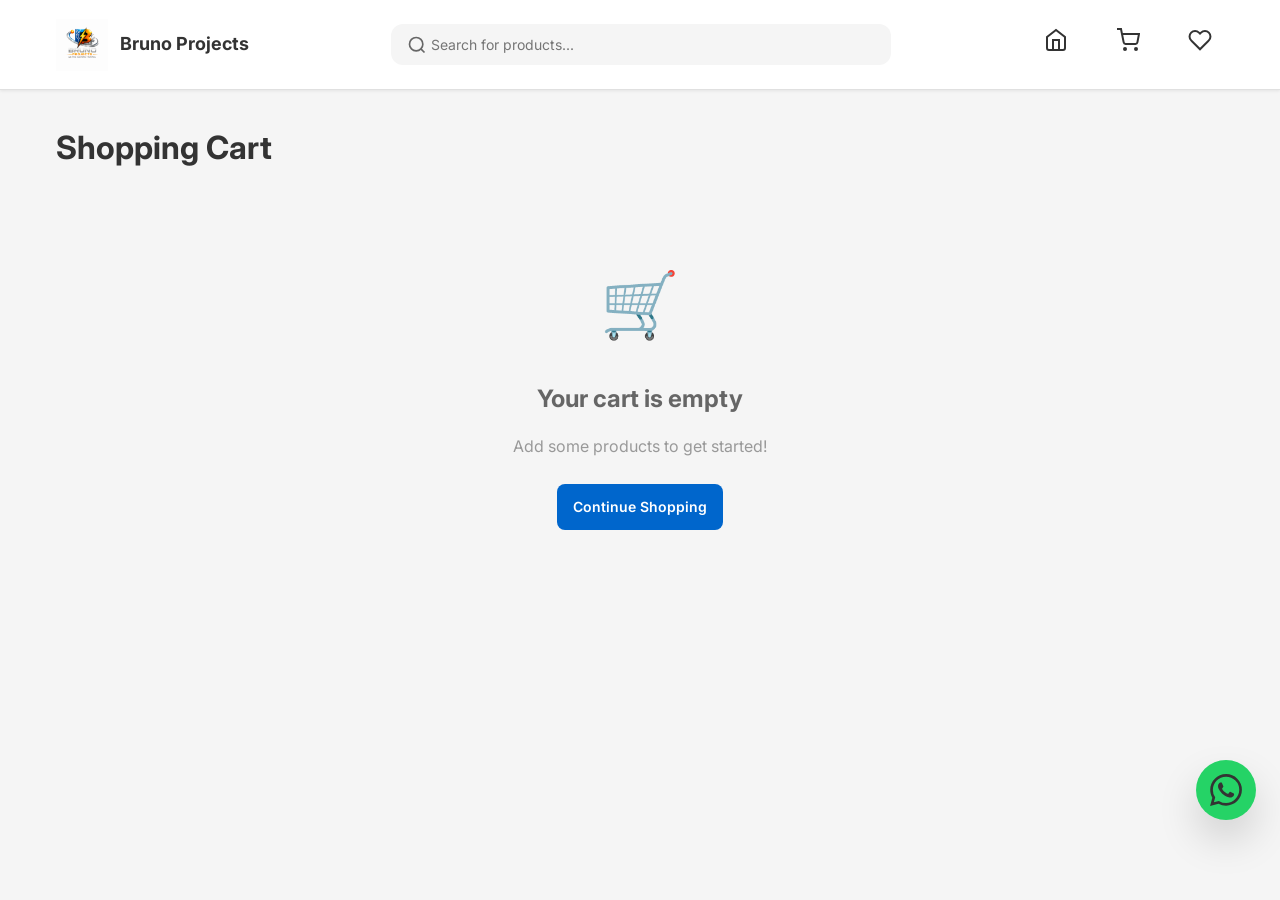
==== cart.html @ 66b243ef "Add files via upload" ====
<!DOCTYPE html>
<html lang="en">

<head>
    <meta charset="UTF-8">
    <meta name="viewport" content="width=device-width, initial-scale=1.0">
    <meta name="description" content="Shopping Cart - Bruno Projects">
    <title>Shopping Cart - Bruno Projects</title>
    <link rel="icon" type="image/png" href="assets/logo.png">

    <!-- Google Fonts -->
    <link rel="preconnect" href="https://fonts.googleapis.com">
    <link rel="preconnect" href="https://fonts.gstatic.com" crossorigin>
    <link href="https://fonts.googleapis.com/css2?family=Inter:wght@400;500;600;700&display=swap" rel="stylesheet">

    <!-- Stylesheet -->
    <link rel="stylesheet" href="css/style.css">
</head>

<body>
    <!-- Header -->
    <header class="header">
        <div class="header-top">
            <div class="container flex-between">
                <a href="index.html" class="logo">
                    <div class="logo-img">
                        <img src="assets/logo.png" alt="Bruno Projects Logo">
                    </div>
                    <span>Bruno Projects</span>
                </a>

                <div class="search-bar">
                    <svg class="search-icon" width="20" height="20" viewBox="0 0 24 24" fill="none"
                        stroke="currentColor" stroke-width="2">
                        <circle cx="11" cy="11" r="8"></circle>
                        <path d="m21 21-4.35-4.35"></path>
                    </svg>
                    <input type="text" class="search-input" placeholder="Search for products...">
                </div>

                <div class="header-icons">
                    <a href="index.html" class="header-icon">
                        <svg width="24" height="24" viewBox="0 0 24 24" fill="none" stroke="currentColor"
                            stroke-width="2">
                            <path d="M3 9l9-7 9 7v11a2 2 0 0 1-2 2H5a2 2 0 0 1-2-2z"></path>
                            <polyline points="9 22 9 12 15 12 15 22"></polyline>
                        </svg>
                    </a>

                    <a href="cart.html" class="header-icon">
                        <svg width="24" height="24" viewBox="0 0 24 24" fill="none" stroke="currentColor"
                            stroke-width="2">
                            <circle cx="9" cy="21" r="1"></circle>
                            <circle cx="20" cy="21" r="1"></circle>
                            <path d="M1 1h4l2.68 13.39a2 2 0 0 0 2 1.61h9.72a2 2 0 0 0 2-1.61L23 6H6"></path>
                        </svg>
                        <span class="cart-badge" style="display: none;">0</span>
                    </a>

                    <a href="wishlist.html" class="header-icon">
                        <svg width="24" height="24" viewBox="0 0 24 24" fill="none" stroke="currentColor"
                            stroke-width="2">
                            <path
                                d="M20.84 4.61a5.5 5.5 0 0 0-7.78 0L12 5.67l-1.06-1.06a5.5 5.5 0 0 0-7.78 7.78l1.06 1.06L12 21.23l7.78-7.78 1.06-1.06a5.5 5.5 0 0 0 0-7.78z">
                            </path>
                        </svg>
                        <span class="wishlist-badge" style="display: none;">0</span>
                    </a>
                </div>
            </div>
        </div>
    </header>

    <!-- Main Content -->
    <main class="cart-page">
        <div class="container">
            <h1 style="margin-bottom: 2rem; font-size: 2rem;">Shopping Cart</h1>

            <div class="cart-grid">
                <div class="cart-items">
                    <!-- Cart items will be dynamically loaded here -->
                </div>

                <div class="cart-summary">
                    <!-- Cart summary will be dynamically loaded here -->
                </div>
            </div>
        </div>
    </main>

    <!-- WhatsApp Floating Button -->
    <a href="https://wa.me/919953313731" target="_blank" class="whatsapp-float" title="Chat on WhatsApp">
        <svg viewBox="0 0 24 24">
            <path fill="currentColor"
                d="M17.472 14.382c-.297-.149-1.758-.867-2.03-.967-.273-.099-.471-.148-.67.15-.197.297-.767.966-.94 1.164-.173.199-.347.223-.644.075-.297-.15-1.255-.463-2.39-1.475-.883-.788-1.48-1.761-1.653-2.059-.173-.297-.018-.458.13-.606.134-.133.298-.347.446-.52.149-.174.198-.298.298-.497.099-.198.05-.371-.025-.52-.075-.149-.669-1.612-.916-2.207-.242-.579-.487-.5-.669-.51-.173-.008-.371-.01-.57-.01-.198 0-.52.074-.792.372-.272.297-1.04 1.016-1.04 2.479 0 1.462 1.065 2.875 1.213 3.074.149.198 2.096 3.2 5.077 4.487.709.306 1.262.489 1.694.625.712.227 1.36.195 1.871.118.571-.085 1.758-.719 2.006-1.413.248-.694.248-1.289.173-1.413-.074-.124-.272-.198-.57-.347m-5.421 7.403h-.004a9.87 9.87 0 01-5.031-1.378l-.361-.214-3.741.982.998-3.648-.235-.374a9.86 9.86 0 01-1.51-5.26c.001-5.45 4.436-9.884 9.888-9.884 2.64 0 5.122 1.03 6.988 2.898a9.825 9.825 0 012.893 6.994c-.003 5.45-4.437 9.884-9.885 9.884m8.413-18.297A11.815 11.815 0 0012.05 0C5.495 0 .16 5.335.157 11.892c0 2.096.547 4.142 1.588 5.945L.057 24l6.305-1.654a11.882 11.882 0 005.683 1.448h.005c6.554 0 11.89-5.335 11.893-11.893a11.821 11.821 0 00-3.48-8.413Z" />
        </svg>
    </a>

    <!-- Bottom Navigation (Mobile) -->
    <nav class="bottom-nav">
        <ul class="bottom-nav-list">
            <li>
                <a href="index.html" class="bottom-nav-item">
                    <svg width="24" height="24" viewBox="0 0 24 24" fill="none" stroke="currentColor" stroke-width="2">
                        <path d="M3 9l9-7 9 7v11a2 2 0 0 1-2 2H5a2 2 0 0 1-2-2z"></path>
                        <polyline points="9 22 9 12 15 12 15 22"></polyline>
                    </svg>
                    <span>Home</span>
                </a>
            </li>
            <li>
                <a href="#" class="bottom-nav-item" onclick="focusSearchBar(); return false;">
                    <svg width="24" height="24" viewBox="0 0 24 24" fill="none" stroke="currentColor" stroke-width="2">
                        <circle cx="11" cy="11" r="8"></circle>
                        <path d="m21 21-4.35-4.35"></path>
                    </svg>
                    <span>Search</span>
                </a>
            </li>
            <li>
                <a href="cart.html" class="bottom-nav-item active">
                    <svg width="24" height="24" viewBox="0 0 24 24" fill="none" stroke="currentColor" stroke-width="2">
                        <circle cx="9" cy="21" r="1"></circle>
                        <circle cx="20" cy="21" r="1"></circle>
                        <path d="M1 1h4l2.68 13.39a2 2 0 0 0 2 1.61h9.72a2 2 0 0 0 2-1.61L23 6H6"></path>
                    </svg>
                    <span>Cart</span>
                </a>
            </li>
            <li>
                <a href="wishlist.html" class="bottom-nav-item">
                    <svg width="24" height="24" viewBox="0 0 24 24" fill="none" stroke="currentColor" stroke-width="2">
                        <path
                            d="M20.84 4.61a5.5 5.5 0 0 0-7.78 0L12 5.67l-1.06-1.06a5.5 5.5 0 0 0-7.78 7.78l1.06 1.06L12 21.23l7.78-7.78 1.06-1.06a5.5 5.5 0 0 0 0-7.78z">
                        </path>
                    </svg>
                    <span>Wishlist</span>
                </a>
            </li>
        </ul>
    </nav>

    <!-- Scripts -->
    <script src="js/public-config.js"></script>
    <script src="js/products.js"></script>
    <script src="js/wishlist.js"></script>
    <script src="js/main.js"></script>
    <script src="js/cart.js"></script>
</body>

</html>
---- css/style.css ----
/* ===========================
   CSS VARIABLES & RESET
   =========================== */
:root {
  /* Colors */
  --primary-color: #0066CC;
  --primary-dark: #0052A3;
  --secondary-color: #FF6B35;
  --background: #F5F5F5;
  --card-bg: #FFFFFF;
  --text-primary: #333333;
  --text-secondary: #666666;
  --text-light: #999999;
  --border-color: #E0E0E0;
  --success: #28A745;
  --danger: #DC3545;

  /* Spacing */
  --spacing-xs: 0.5rem;
  --spacing-sm: 0.75rem;
  --spacing-md: 1rem;
  --spacing-lg: 1.5rem;
  --spacing-xl: 2rem;
  --spacing-xxl: 3rem;

  /* Typography */
  --font-family: 'Inter', -apple-system, BlinkMacSystemFont, 'Segoe UI', Roboto, sans-serif;
  --font-size-xs: 0.75rem;
  --font-size-sm: 0.875rem;
  --font-size-base: 1rem;
  --font-size-lg: 1.125rem;
  --font-size-xl: 1.5rem;
  --font-size-xxl: 2rem;

  /* Border Radius */
  --radius-sm: 4px;
  --radius-md: 8px;
  --radius-lg: 12px;
  --radius-xl: 16px;
  --radius-full: 50%;

  /* Shadows */
  --shadow-sm: 0 1px 3px rgba(0, 0, 0, 0.08);
  --shadow-md: 0 4px 6px rgba(0, 0, 0, 0.1);
  --shadow-lg: 0 10px 20px rgba(0, 0, 0, 0.12);
  --shadow-xl: 0 20px 40px rgba(0, 0, 0, 0.15);

  /* Transitions */
  --transition-fast: 0.15s ease;
  --transition-base: 0.3s ease;
  --transition-slow: 0.5s ease;

  /* Z-index */
  --z-dropdown: 1000;
  --z-sticky: 1020;
  --z-fixed: 1030;
  --z-modal: 1050;
  --z-tooltip: 1070;
}

* {
  margin: 0;
  padding: 0;
  box-sizing: border-box;
}

html {
  font-size: 16px;
  scroll-behavior: smooth;
}

body {
  font-family: var(--font-family);
  background-color: var(--background);
  color: var(--text-primary);
  line-height: 1.6;
  overflow-x: hidden;
}

img {
  max-width: 100%;
  height: auto;
  display: block;
}

a {
  text-decoration: none;
  color: inherit;
  transition: var(--transition-base);
}

button {
  font-family: inherit;
  cursor: pointer;
  border: none;
  background: none;
  transition: var(--transition-base);
}

input,
textarea {
  font-family: inherit;
  border: none;
  outline: none;
}

ul,
ol {
  list-style: none;
}

/* ===========================
   UTILITY CLASSES
   =========================== */
.container {
  width: 100%;
  max-width: 1200px;
  margin: 0 auto;
  padding: 0 var(--spacing-md);
}

.flex {
  display: flex;
}

.flex-center {
  display: flex;
  align-items: center;
  justify-content: center;
}

.flex-between {
  display: flex;
  align-items: center;
  justify-content: space-between;
}

.grid {
  display: grid;
}

.hidden {
  display: none !important;
}

.text-center {
  text-align: center;
}

/* ===========================
   HEADER
   =========================== */
.header {
  background: var(--card-bg);
  box-shadow: var(--shadow-sm);
  position: sticky;
  top: 0;
  z-index: var(--z-sticky);
}

.header-top {
  padding: var(--spacing-md) 0;
  border-bottom: 1px solid var(--border-color);
}

.logo {
  display: flex;
  align-items: center;
  gap: var(--spacing-sm);
  font-size: var(--font-size-lg);
  font-weight: 700;
  color: var(--text-primary);
}

.logo-img {
  width: 52px;
  height: 52px;
  display: flex;
  align-items: center;
  justify-content: center;
  overflow: hidden;
}

.logo-img img {
  width: 100%;
  height: 100%;
  object-fit: contain;
}

.search-bar {
  flex: 1;
  max-width: 500px;
  margin: 0 var(--spacing-lg);
  position: relative;
}

.search-input {
  width: 100%;
  padding: var(--spacing-sm) var(--spacing-md);
  padding-left: 40px;
  background: var(--background);
  border-radius: var(--radius-lg);
  font-size: var(--font-size-sm);
  transition: var(--transition-base);
}

.search-input:focus {
  background: #fff;
  box-shadow: var(--shadow-md);
}

.search-icon {
  position: absolute;
  left: var(--spacing-md);
  top: 50%;
  transform: translateY(-50%);
  color: var(--text-secondary);
  pointer-events: none;
}

/* Search Dropdown (YouTube-style) */

.search-dropdown {
  position: absolute;
  top: 100%;
  left: 0;
  right: 0;
  background: var(--card-bg);
  border: 1px solid #ccc;
  border-top: none;
  box-shadow: 0 4px 6px rgba(0, 0, 0, 0.1);
  max-height: 400px;
  overflow-y: auto;
  z-index: var(--z-dropdown);
  display: none;
}

.search-dropdown.active {
  display: block;
}

.search-dropdown-item {
  display: flex;
  align-items: center;
  gap: 12px;
  padding: 8px 16px;
  cursor: pointer;
  transition: background-color 0.1s ease;
}

.search-dropdown-item:hover,
.search-dropdown-item.selected {
  background: #f2f2f2;
}

.search-dropdown-icon {
  color: #606060;
  flex-shrink: 0;
}

.search-dropdown-name {
  color: var(--text-primary);
  font-size: 14px;
  flex: 1;
}

.search-dropdown-empty {
  padding: 16px;
  text-align: center;
  color: var(--text-secondary);
  font-size: 14px;
}

.header-icons {
  display: flex;
  align-items: center;
  gap: var(--spacing-lg);
}

.header-icon {
  position: relative;
  color: var(--text-primary);
  font-size: 1.25rem;
  padding: var(--spacing-sm);
  border-radius: var(--radius-md);
  transition: var(--transition-base);
}

.header-icon:hover {
  background: var(--background);
  color: var(--primary-color);
}

.cart-badge {
  position: absolute;
  top: 0;
  right: 0;
  background: var(--secondary-color);
  color: white;
  font-size: var(--font-size-xs);
  font-weight: 700;
  width: 18px;
  height: 18px;
  border-radius: var(--radius-full);
  display: flex;
  align-items: center;
  justify-content: center;
}

.hamburger {
  display: none;
  flex-direction: column;
  gap: 4px;
  padding: var(--spacing-sm);
}

.hamburger span {
  width: 24px;
  height: 2px;
  background: var(--text-primary);
  border-radius: 2px;
  transition: var(--transition-base);
}

.hamburger.active span:nth-child(1) {
  transform: translateY(6px) rotate(45deg);
}

.hamburger.active span:nth-child(2) {
  opacity: 0;
}

.hamburger.active span:nth-child(3) {
  transform: translateY(-6px) rotate(-45deg);
}

/* Navigation */
.nav {
  background: var(--card-bg);
  overflow-x: auto;
  -webkit-overflow-scrolling: touch;
  scrollbar-width: none;
}

.nav::-webkit-scrollbar {
  display: none;
}

.nav-list {
  display: flex;
  gap: var(--spacing-md);
  padding: var(--spacing-md) 0;
  white-space: nowrap;
}

.nav-link {
  padding: var(--spacing-sm) var(--spacing-md);
  color: var(--text-secondary);
  font-size: var(--font-size-sm);
  font-weight: 500;
  border-radius: var(--radius-md);
  transition: var(--transition-base);
}

.nav-link:hover,
.nav-link.active {
  color: var(--primary-color);
  background: rgba(0, 102, 204, 0.1);
}

/* ===========================
   CATEGORY SECTION
   =========================== */
.category-section {
  background: var(--card-bg);
  padding: var(--spacing-lg) 0;
  margin-bottom: var(--spacing-lg);
}

.section-header {
  display: flex;
  justify-content: space-between;
  align-items: center;
  margin-bottom: var(--spacing-md);
}

.section-title {
  font-size: var(--font-size-xl);
  font-weight: 700;
  color: var(--text-primary);
}

.view-all {
  color: var(--primary-color);
  font-size: var(--font-size-sm);
  font-weight: 600;
  display: flex;
  align-items: center;
  gap: var(--spacing-xs);
  padding: var(--spacing-sm) var(--spacing-md);
  border-radius: var(--radius-md);
  transition: var(--transition-base);
}

.view-all:hover {
  background: rgba(0, 102, 204, 0.1);
}

.category-grid {
  display: grid;
  grid-template-columns: repeat(auto-fill, minmax(100px, 1fr));
  gap: var(--spacing-md);
  overflow-x: auto;
  -webkit-overflow-scrolling: touch;
}

.category-card {
  display: flex;
  flex-direction: column;
  align-items: center;
  gap: var(--spacing-sm);
  padding: var(--spacing-md);
  background: var(--card-bg);
  border: 1px solid var(--border-color);
  border-radius: var(--radius-lg);
  transition: var(--transition-base);
  cursor: pointer;
  min-width: 100px;
}

.category-card:hover {
  transform: translateY(-4px);
  box-shadow: var(--shadow-md);
  border-color: var(--primary-color);
}

.category-icon {
  width: 60px;
  height: 60px;
  object-fit: contain;
}

.category-name {
  font-size: var(--font-size-sm);
  font-weight: 500;
  color: var(--text-primary);
  text-align: center;
}

/* ===========================
   PRODUCT SECTION
   =========================== */
.product-section {
  margin-bottom: var(--spacing-xxl);
}

.product-grid {
  display: grid;
  grid-template-columns: repeat(auto-fill, minmax(250px, 1fr));
  gap: var(--spacing-lg);
}

.product-card {
  background: var(--card-bg);
  border-radius: var(--radius-lg);
  overflow: hidden;
  box-shadow: var(--shadow-sm);
  transition: var(--transition-base);
  cursor: pointer;
  position: relative;
}

.product-card:hover {
  transform: translateY(-6px);
  box-shadow: var(--shadow-lg);
}

.product-image-wrapper {
  position: relative;
  padding-top: 100%;
  background: var(--background);
  overflow: hidden;
}

.product-image {
  position: absolute;
  top: 0;
  left: 0;
  width: 100%;
  height: 100%;
  object-fit: cover;
  transition: var(--transition-slow);
}

.product-card:hover .product-image {
  transform: scale(1.05);
}

.wishlist-btn {
  position: absolute;
  top: var(--spacing-md);
  right: var(--spacing-md);
  width: 36px;
  height: 36px;
  background: rgba(255, 255, 255, 0.95);
  border-radius: var(--radius-full);
  display: flex;
  align-items: center;
  justify-content: center;
  box-shadow: var(--shadow-sm);
  z-index: 10;
  transition: var(--transition-base);
}

.wishlist-btn:hover {
  background: var(--secondary-color);
  color: white;
  transform: scale(1.1);
}

.wishlist-btn.active {
  background: var(--secondary-color);
  color: white;
}

.wishlist-btn.active svg {
  fill: currentColor;
}

.wishlist-badge {
  position: absolute;
  top: 0;
  right: 0;
  background: var(--secondary-color);
  color: white;
  font-size: var(--font-size-xs);
  font-weight: 700;
  width: 18px;
  height: 18px;
  border-radius: var(--radius-full);
  display: flex;
  align-items: center;
  justify-content: center;
}

.stock-badge {
  position: absolute;
  top: 50%;
  left: 50%;
  transform: translate(-50%, -50%);
  background: rgba(220, 53, 69, 0.95);
  color: white;
  padding: var(--spacing-sm) var(--spacing-md);
  border-radius: var(--radius-md);
  font-size: var(--font-size-base);
  font-weight: 600;
  text-align: center;
  white-space: nowrap;
  z-index: 11;
}

.product-info {
  padding: var(--spacing-md);
}

.product-name {
  font-size: var(--font-size-base);
  font-weight: 600;
  color: var(--text-primary);
  margin-bottom: var(--spacing-xs);
  overflow: hidden;
  text-overflow: ellipsis;
  white-space: nowrap;
}

.product-price {
  font-size: var(--font-size-lg);
  font-weight: 700;
  color: var(--text-primary);
  margin-bottom: var(--spacing-md);
}

.product-actions {
  display: flex;
  gap: var(--spacing-sm);
}

.btn {
  padding: var(--spacing-sm) var(--spacing-md);
  border-radius: var(--radius-md);
  font-size: var(--font-size-sm);
  font-weight: 600;
  text-align: center;
  transition: var(--transition-base);
  display: inline-flex;
  align-items: center;
  justify-content: center;
  gap: var(--spacing-xs);
}

.btn-primary {
  background: var(--primary-color);
  color: white;
  flex: 1;
}

.btn-primary:hover {
  background: var(--primary-dark);
  transform: translateY(-2px);
  box-shadow: var(--shadow-md);
}

.btn-outline {
  border: 2px solid var(--primary-color);
  color: var(--primary-color);
  background: transparent;
  flex: 1;
}

.btn-outline:hover {
  background: var(--primary-color);
  color: white;
}

.btn-icon {
  width: 40px;
  height: 40px;
  border-radius: var(--radius-md);
  display: flex;
  align-items: center;
  justify-content: center;
}

/* ===========================
   PRODUCT DETAIL PAGE
   =========================== */
.product-detail {
  padding: var(--spacing-xl) 0;
  padding-bottom: 100px;
}

.back-btn {
  display: inline-flex;
  align-items: center;
  gap: var(--spacing-sm);
  color: var(--text-primary);
  font-weight: 600;
  margin-bottom: var(--spacing-lg);
  padding: var(--spacing-sm) var(--spacing-md);
  border-radius: var(--radius-md);
  transition: var(--transition-base);
}

.back-btn:hover {
  background: var(--card-bg);
  color: var(--primary-color);
}

.product-detail-grid {
  display: grid;
  grid-template-columns: 1fr 1fr;
  gap: var(--spacing-xxl);
  background: var(--card-bg);
  padding: var(--spacing-xl);
  border-radius: var(--radius-lg);
  box-shadow: var(--shadow-md);
}

.product-gallery {
  position: sticky;
  top: 100px;
  height: fit-content;
}

.main-image-wrapper {
  position: relative;
  padding-top: 100%;
  background: var(--background);
  border-radius: var(--radius-lg);
  overflow: hidden;
  margin-bottom: var(--spacing-md);
}

.main-image {
  position: absolute;
  top: 0;
  left: 0;
  width: 100%;
  height: 100%;
  object-fit: cover;
}

.thumbnail-grid {
  display: grid;
  grid-template-columns: repeat(5, 1fr);
  gap: var(--spacing-sm);
}

.thumbnail {
  position: relative;
  padding-top: 100%;
  background: var(--background);
  border-radius: var(--radius-md);
  overflow: hidden;
  cursor: pointer;
  border: 2px solid transparent;
  transition: var(--transition-base);
}

.thumbnail.active {
  border-color: var(--primary-color);
}

.thumbnail:hover {
  border-color: var(--primary-color);
  opacity: 0.8;
}

.thumbnail img {
  position: absolute;
  top: 0;
  left: 0;
  width: 100%;
  height: 100%;
  object-fit: cover;
}

.product-detail-info h1 {
  font-size: var(--font-size-xxl);
  font-weight: 700;
  margin-bottom: var(--spacing-md);
  color: var(--text-primary);
}

.product-detail-price {
  font-size: 2rem;
  font-weight: 700;
  color: var(--primary-color);
  margin-bottom: var(--spacing-lg);
}

.product-badges {
  display: flex;
  gap: var(--spacing-md);
  margin-bottom: var(--spacing-xl);
}

.badge {
  display: flex;
  align-items: center;
  gap: var(--spacing-xs);
  padding: var(--spacing-sm) var(--spacing-md);
  background: var(--background);
  border-radius: var(--radius-md);
  font-size: var(--font-size-sm);
  color: var(--text-secondary);
}

.product-description {
  margin-bottom: var(--spacing-xl);
  padding: var(--spacing-lg);
  background: var(--background);
  border-radius: var(--radius-lg);
}

.product-description h3 {
  font-size: var(--font-size-lg);
  font-weight: 600;
  margin-bottom: var(--spacing-md);
}

.product-description p {
  color: var(--text-secondary);
  line-height: 1.8;
}

.product-detail-actions {
  display: flex;
  gap: var(--spacing-md);
  margin-bottom: var(--spacing-lg);
}

.product-detail-actions .btn {
  padding: var(--spacing-md) var(--spacing-xl);
  font-size: var(--font-size-base);
}

/* ===========================
   CART PAGE
   =========================== */
.cart-page {
  padding: var(--spacing-xl) 0;
  padding-bottom: 100px;
  min-height: 60vh;
}

.cart-empty {
  text-align: center;
  padding: var(--spacing-xxl) 0;
}

.cart-empty-icon {
  font-size: 4rem;
  color: var(--text-light);
  margin-bottom: var(--spacing-lg);
}

.cart-empty h2 {
  font-size: var(--font-size-xl);
  color: var(--text-secondary);
  margin-bottom: var(--spacing-md);
}

.cart-grid {
  display: grid;
  grid-template-columns: 1fr 400px;
  gap: var(--spacing-xl);
}

.cart-items {
  display: flex;
  flex-direction: column;
  gap: var(--spacing-md);
}

.cart-item {
  background: var(--card-bg);
  padding: var(--spacing-lg);
  border-radius: var(--radius-lg);
  box-shadow: var(--shadow-sm);
  display: grid;
  grid-template-columns: 100px 1fr auto;
  gap: var(--spacing-lg);
  align-items: center;
}

.cart-item-image {
  width: 100px;
  height: 100px;
  object-fit: cover;
  border-radius: var(--radius-md);
  background: var(--background);
}

.cart-item-info h3 {
  font-size: var(--font-size-lg);
  font-weight: 600;
  margin-bottom: var(--spacing-xs);
}

.cart-item-price {
  font-size: var(--font-size-lg);
  font-weight: 700;
  color: var(--primary-color);
  margin-bottom: var(--spacing-md);
}

.quantity-controls {
  display: flex;
  align-items: center;
  gap: var(--spacing-md);
}

.quantity-btn {
  width: 32px;
  height: 32px;
  border: 2px solid var(--border-color);
  border-radius: var(--radius-md);
  display: flex;
  align-items: center;
  justify-content: center;
  font-weight: 700;
  transition: var(--transition-base);
}

.quantity-btn:hover {
  border-color: var(--primary-color);
  color: var(--primary-color);
}

.quantity-value {
  font-size: var(--font-size-lg);
  font-weight: 600;
  min-width: 40px;
  text-align: center;
}

.cart-item-actions {
  display: flex;
  flex-direction: column;
  align-items: flex-end;
  gap: var(--spacing-md);
}

.remove-btn {
  color: var(--danger);
  font-size: var(--font-size-sm);
  font-weight: 600;
  padding: var(--spacing-sm) var(--spacing-md);
  border-radius: var(--radius-md);
  transition: var(--transition-base);
}

.remove-btn:hover {
  background: rgba(220, 53, 69, 0.1);
}

.cart-summary {
  background: var(--card-bg);
  padding: var(--spacing-xl);
  border-radius: var(--radius-lg);
  box-shadow: var(--shadow-md);
  height: fit-content;
  position: sticky;
  top: 100px;
}

.cart-summary h2 {
  font-size: var(--font-size-xl);
  font-weight: 700;
  margin-bottom: var(--spacing-lg);
  padding-bottom: var(--spacing-md);
  border-bottom: 2px solid var(--border-color);
}

.summary-row {
  display: flex;
  justify-content: space-between;
  margin-bottom: var(--spacing-md);
  font-size: var(--font-size-base);
}

.summary-row.total {
  font-size: var(--font-size-lg);
  font-weight: 700;
  color: var(--primary-color);
  padding-top: var(--spacing-md);
  border-top: 2px solid var(--border-color);
  margin-top: var(--spacing-md);
}

.checkout-btn {
  width: 100%;
  padding: var(--spacing-md);
  background: var(--success);
  color: white;
  font-size: var(--font-size-lg);
  font-weight: 700;
  border-radius: var(--radius-lg);
  margin-top: var(--spacing-lg);
  display: flex;
  align-items: center;
  justify-content: center;
  gap: var(--spacing-sm);
  transition: var(--transition-base);
}

.checkout-btn:hover {
  background: #218838;
  transform: translateY(-2px);
  box-shadow: var(--shadow-lg);
}

/* ===========================
   WHATSAPP FLOATING BUTTON
   =========================== */
.whatsapp-float {
  position: fixed;
  bottom: 80px;
  right: var(--spacing-lg);
  width: 60px;
  height: 60px;
  background: #25D366;
  border-radius: var(--radius-full);
  display: flex;
  align-items: center;
  justify-content: center;
  box-shadow: var(--shadow-xl);
  z-index: var(--z-fixed);
  transition: var(--transition-base);
  animation: pulse 2s infinite;
}

.whatsapp-float:hover {
  transform: scale(1.1);
  box-shadow: 0 15px 30px rgba(37, 211, 102, 0.4);
}

.whatsapp-float svg {
  width: 32px;
  height: 32px;
  fill: white;
}

@keyframes pulse {

  0%,
  100% {
    box-shadow: 0 10px 20px rgba(37, 211, 102, 0.3);
  }

  50% {
    box-shadow: 0 15px 30px rgba(37, 211, 102, 0.5);
  }
}

/* ===========================
   BOTTOM NAVIGATION (MOBILE)
   =========================== */
.bottom-nav {
  display: none;
  position: fixed;
  bottom: 0;
  left: 0;
  right: 0;
  background: var(--card-bg);
  box-shadow: 0 -2px 10px rgba(0, 0, 0, 0.1);
  z-index: var(--z-fixed);
  padding: var(--spacing-sm) 0;
}

.bottom-nav-list {
  display: flex;
  justify-content: space-around;
  align-items: center;
}

.bottom-nav-item {
  display: flex;
  flex-direction: column;
  align-items: center;
  gap: 4px;
  padding: var(--spacing-sm);
  color: var(--text-secondary);
  font-size: var(--font-size-xs);
  transition: var(--transition-base);
  position: relative;
}

.bottom-nav-item.active {
  color: var(--primary-color);
}

.bottom-nav-item svg,
.bottom-nav-item i {
  font-size: 1.25rem;
}

/* ===========================
   RESPONSIVE DESIGN
   =========================== */

/* Tablet */
@media (max-width: 1024px) {
  .product-grid {
    grid-template-columns: repeat(auto-fill, minmax(200px, 1fr));
  }

  .product-detail-grid {
    grid-template-columns: 1fr;
    gap: var(--spacing-xl);
  }

  .product-gallery {
    position: static;
  }

  .cart-grid {
    grid-template-columns: 1fr;
  }

  .cart-summary {
    position: static;
  }
}

/* Mobile */
@media (max-width: 768px) {
  :root {
    --font-size-xxl: 1.5rem;
    --font-size-xl: 1.25rem;
  }

  .container {
    padding: 0 var(--spacing-sm);
  }

  /* Header */
  .header-top {
    padding: var(--spacing-sm) 0;
  }

  .header-top .flex-between {
    flex-wrap: wrap;
  }

  .logo {
    font-size: var(--font-size-base);
  }

  .logo-img {
    width: 32px;
    height: 32px;
  }

  .search-bar {
    display: block;
    width: 100%;
    max-width: 100%;
    margin: var(--spacing-sm) 0;
    order: 3;
    flex-basis: 100%;
  }

  .search-input {
    width: 100%;
    font-size: var(--font-size-sm);
  }

  .header-icons {
    gap: var(--spacing-sm);
  }

  .header-icon {
    font-size: 1.125rem;
    padding: var(--spacing-xs);
  }

  .hamburger {
    display: flex;
  }

  .nav {
    display: none;
  }

  .nav.mobile-open {
    display: block;
    position: absolute;
    top: 100%;
    left: 0;
    right: 0;
    background: var(--card-bg);
    box-shadow: var(--shadow-lg);
    padding: var(--spacing-md);
  }

  .nav.mobile-open .nav-list {
    flex-direction: column;
    gap: 0;
  }

  .nav.mobile-open .nav-link {
    display: block;
    padding: var(--spacing-md);
    border-bottom: 1px solid var(--border-color);
  }

  /* Categories */
  .category-grid {
    grid-template-columns: repeat(auto-fill, minmax(80px, 1fr));
    gap: var(--spacing-sm);
  }

  .category-card {
    padding: var(--spacing-sm);
    min-width: 80px;
  }

  .category-icon {
    width: 48px;
    height: 48px;
  }

  .category-name {
    font-size: var(--font-size-xs);
  }

  /* Products */
  .product-grid {
    grid-template-columns: repeat(2, 1fr);
    gap: var(--spacing-sm);
  }

  .product-card {
    border-radius: var(--radius-md);
  }

  .product-info {
    padding: var(--spacing-sm);
  }

  .product-name {
    font-size: var(--font-size-sm);
  }

  .product-price {
    font-size: var(--font-size-base);
  }

  .product-actions {
    flex-direction: column;
  }

  .btn {
    padding: var(--spacing-xs) var(--spacing-sm);
    font-size: var(--font-size-xs);
  }

  /* Product Detail */
  .product-detail {
    padding: var(--spacing-md) 0;
  }

  .product-detail-grid {
    padding: var(--spacing-md);
  }

  .product-detail-info h1 {
    font-size: var(--font-size-xl);
  }

  .product-detail-price {
    font-size: var(--font-size-xl);
  }

  .product-badges {
    flex-wrap: wrap;
  }

  .product-detail-actions {
    flex-direction: column;
  }

  .thumbnail-grid {
    grid-template-columns: repeat(4, 1fr);
  }

  /* Cart */
  .cart-item {
    grid-template-columns: 80px 1fr;
    gap: var(--spacing-md);
    padding: var(--spacing-md);
  }

  .cart-item-image {
    width: 80px;
    height: 80px;
  }

  .cart-item-info h3 {
    font-size: var(--font-size-base);
  }

  .cart-item-price {
    font-size: var(--font-size-base);
  }

  .cart-item-actions {
    grid-column: 1 / -1;
    flex-direction: row;
    justify-content: space-between;
    align-items: center;
  }

  .cart-summary {
    padding: var(--spacing-md);
  }

  .bottom-nav {
    display: block;
  }

  .whatsapp-float {
    bottom: 100px;
    right: var(--spacing-md);
    width: 50px;
    height: 50px;
  }

  .whatsapp-float svg {
    width: 28px;
    height: 28px;
  }

  body {
    padding-bottom: 80px;
  }
}

@media (max-width: 480px) {
  .product-grid {
    gap: var(--spacing-xs);
  }

  .section-title {
    font-size: var(--font-size-lg);
  }

  .cart-item {
    grid-template-columns: 1fr;
  }

  .cart-item-image {
    width: 100%;
    height: 200px;
  }
}

/* ===========================
   LOADING & ANIMATIONS
   =========================== */
.fade-in {
  animation: fadeIn 0.5s ease;
}

@keyframes fadeIn {
  from {
    opacity: 0;
    transform: translateY(20px);
  }

  to {
    opacity: 1;
    transform: translateY(0);
  }
}

.skeleton {
  background: linear-gradient(90deg, #f0f0f0 25%, #e0e0e0 50%, #f0f0f0 75%);
  background-size: 200% 100%;
  animation: loading 1.5s infinite;
}

@keyframes loading {
  0% {
    background-position: 200% 0;
  }

  100% {
    background-position: -200% 0;
  }
}

.visually-hidden {
  position: absolute;
  width: 1px;
  height: 1px;
  padding: 0;
  margin: -1px;
  overflow: hidden;
  clip: rect(0, 0, 0, 0);
  white-space: nowrap;
  border: 0;
}
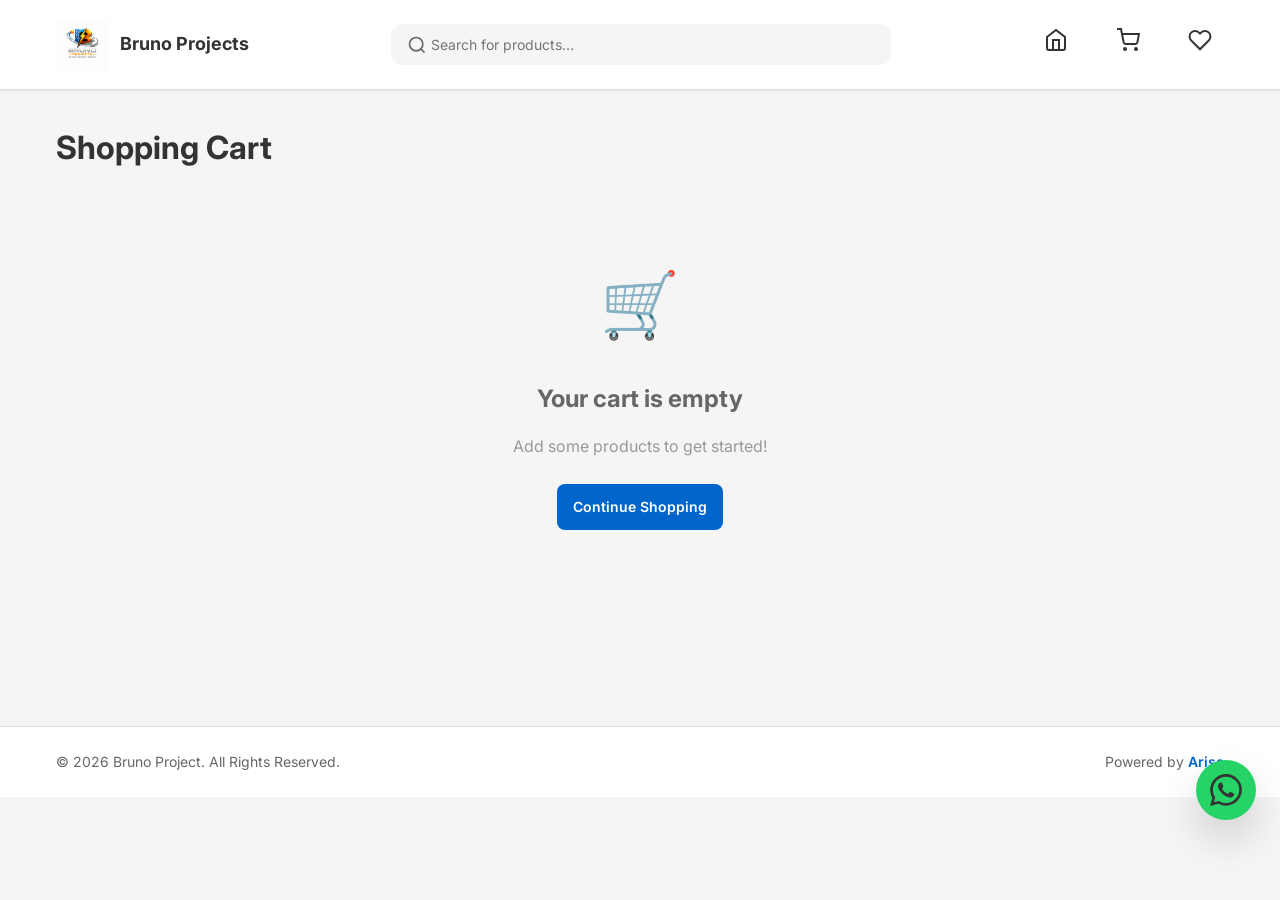
==== commit f0c09613: "Add files via upload" ====
--- a/cart.html
+++ b/cart.html
@@ -88,6 +88,16 @@
         </div>
     </main>
 
+    <!-- Footer -->
+    <footer class="site-footer">
+        <div class="container">
+            <div class="footer-content">
+                <p>&copy; 2026 Bruno Project. All Rights Reserved.</p>
+                <p>Powered by <a href="https://www.ariseagency.in" target="_blank" rel="noopener noreferrer" class="footer-link">Arise</a></p>
+            </div>
+        </div>
+    </footer>
+
     <!-- WhatsApp Floating Button -->
     <a href="https://wa.me/919953313731" target="_blank" class="whatsapp-float" title="Chat on WhatsApp">
         <svg viewBox="0 0 24 24">
--- a/css/style.css
+++ b/css/style.css
@@ -1352,4 +1352,66 @@
   clip: rect(0, 0, 0, 0);
   white-space: nowrap;
   border: 0;
+}
+
+/* ===========================
+   FOOTER
+   =========================== */
+.site-footer {
+  background: var(--card-bg);
+  padding: var(--spacing-lg) 0;
+  border-top: 1px solid var(--border-color);
+  margin-top: var(--spacing-xxl);
+}
+
+.footer-content {
+  display: flex;
+  justify-content: space-between;
+  align-items: center;
+  flex-wrap: wrap;
+  gap: var(--spacing-md);
+  color: var(--text-secondary);
+  font-size: var(--font-size-sm);
+}
+
+.footer-link {
+  color: var(--primary-color);
+  font-weight: 600;
+  position: relative;
+  transition: var(--transition-fast);
+}
+
+.footer-link::after {
+  content: '';
+  position: absolute;
+  width: 100%;
+  transform: scaleX(0);
+  height: 2px;
+  bottom: -2px;
+  left: 0;
+  background-color: var(--primary-color);
+  transform-origin: bottom right;
+  transition: transform 0.25s ease-out;
+}
+
+.footer-link:hover {
+  color: var(--primary-dark);
+}
+
+.footer-link:hover::after {
+  transform: scaleX(1);
+  transform-origin: bottom left;
+}
+
+/* Adjust page content height to prevent overlap with bottom navigation on mobile */
+@media (max-width: 768px) {
+  .site-footer {
+    padding-bottom: calc(var(--spacing-lg) + 60px); /* Extra padding for bottom-nav */
+  }
+  
+  .footer-content {
+    flex-direction: column;
+    text-align: center;
+    gap: var(--spacing-xs);
+  }
 }
